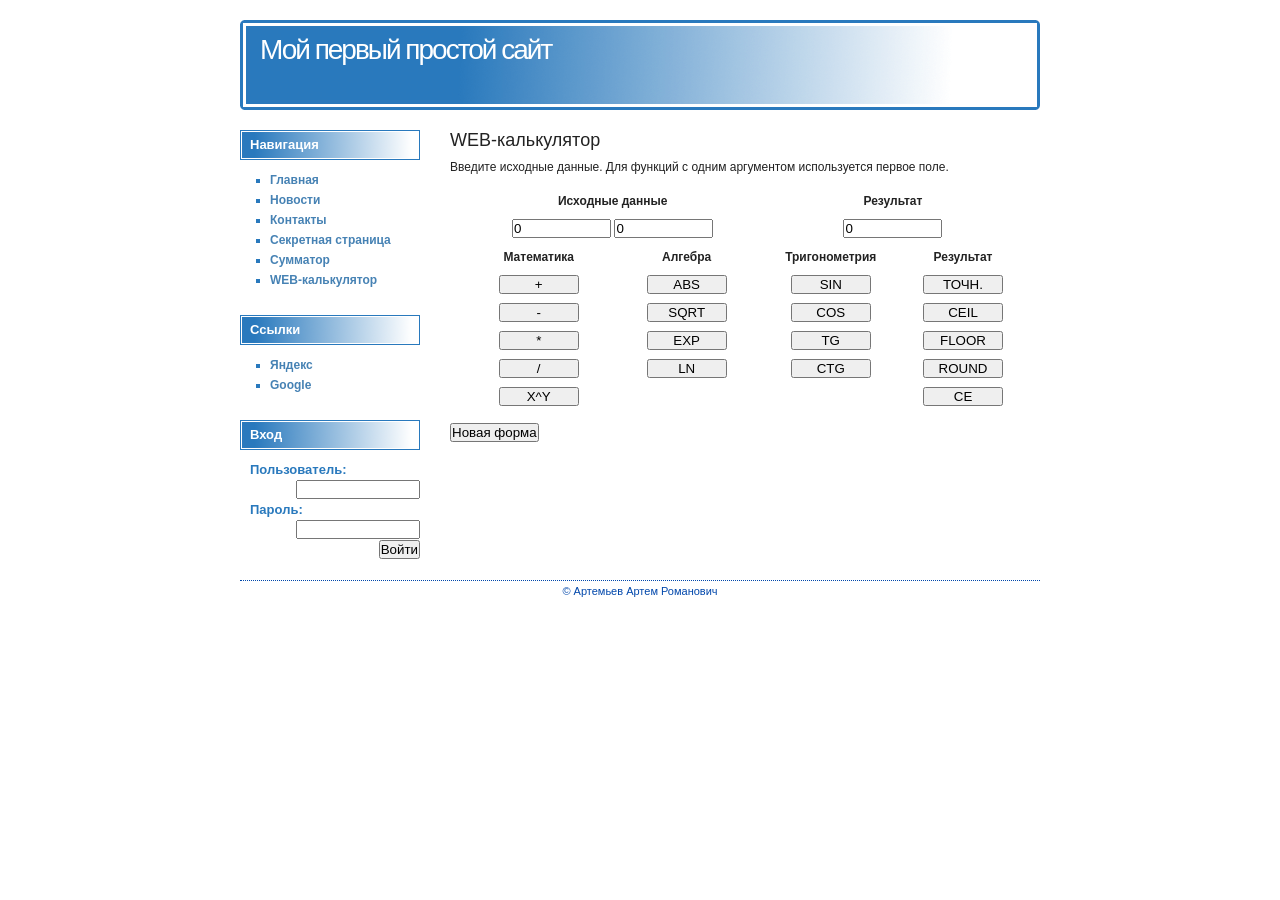
==== calculator.html @ 065d02bc "Add files via upload" ====
<!DOCTYPE html>
<html lang="ru">
<head>
  <meta charset="UTF-8">
  <meta name="author" content="Артемьев Артем Романович">
  <meta name="keywords" content="HTML, CSS, JavaScript, формы, окна, диалоги, лабораторная работа">
  <meta name="description" content="Лабораторная работа №5: работа с формами, окнами и диалогами на JavaScript">
  <meta http-equiv="content-type" content="text/html; charset=UTF-8">
  <title>Мой первый простой сайт</title>
  <base href="./">
  <link rel="stylesheet" type="text/css" href="styles/style.css">
  <script src="script.js"></script>
</head>
<body>
  <div id="main">
    <div id="header">
      <h1><a href="index.html">Мой первый простой сайт</a></h1>
    </div>

    <div id="content">
      <div id="left">

        <h2>Навигация</h2>
        <ul>
          <li><a href="index.html">Главная</a></li>
          <li><a href="news.html">Новости</a></li>
          <li><a href="contacts.html">Контакты</a></li>
          <li><a href="secret.html">Секретная страница</a></li>
          <li><a href="sum.html">Сумматор</a></li>
          <li><a href="calculator.html">WEB-калькулятор</a></li>
        </ul>


        <h2>Ссылки</h2>
        <ul>
          <li><a href="https://yandex.ru" target="_blank">Яндекс</a></li>
          <li><a href="https://google.com" target="_blank">Google</a></li>
        </ul>

        <h2>Вход</h2>
        <form action="index.html" method="post">
          Пользователь:
          <div align="right"><input name="login" type="text"></div>
          Пароль:
          <div align="right"><input name="pwd" type="password"></div>
          <div align="right"><input name="ok" type="submit" value="Войти"></div>
        </form>

      </div>

      <div id="right">
        <h2>WEB-калькулятор</h2>
        <p>Введите исходные данные. Для функций с одним аргументом используется первое поле.</p>
        <form name="form1" class="calc-form">
          <table class="calc-table">
            <tr>
              <th colspan="2">Исходные данные</th>
              <th colspan="2">Результат</th>
            </tr>
            <tr>
              <td colspan="2"><input type="text" name="T1" value="0"> <input type="text" name="T2" value="0"></td>
              <td colspan="2"><input type="text" name="T3" value="0"></td>
            </tr>
            <tr>
              <th>Математика</th>
              <th>Алгебра</th>
              <th>Тригонометрия</th>
              <th>Результат</th>
            </tr>
            <tr>
              <td><input type="button" value="+" onclick="plus()"></td>
              <td><input type="button" value="ABS" onclick="modul()"></td>
              <td><input type="button" value="SIN" onclick="sinus()"></td>
              <td><input type="button" value="ТОЧН." onclick="tochnost()"></td>
            </tr>
            <tr>
              <td><input type="button" value="-" onclick="minus()"></td>
              <td><input type="button" value="SQRT" onclick="koren()"></td>
              <td><input type="button" value="COS" onclick="cosinus()"></td>
              <td><input type="button" value="CEIL" onclick="okruglvverh()"></td>
            </tr>
            <tr>
              <td><input type="button" value="*" onclick="proizv()"></td>
              <td><input type="button" value="EXP" onclick="exponent()"></td>
              <td><input type="button" value="TG" onclick="tangens()"></td>
              <td><input type="button" value="FLOOR" onclick="okruglvniz()"></td>
            </tr>
            <tr>
              <td><input type="button" value="/" onclick="delen()"></td>
              <td><input type="button" value="LN" onclick="logarifm()"></td>
              <td><input type="button" value="CTG" onclick="cotangens()"></td>
              <td><input type="button" value="ROUND" onclick="okrugl()"></td>
            </tr>
            <tr>
              <td><input type="button" value="X^Y" onclick="stepen()"></td>
              <td></td>
              <td></td>
              <td><input type="button" value="CE" onclick="steret()"></td>
            </tr>
          </table>
        </form>
        <p style="margin-top: 12px;">
          <input type="button" value="Новая форма" name="B1" onclick="new_form()">
        </p>
      </div>

      <div style="clear: both;"></div>
      <div id="footer">&copy; Артемьев Артем Романович</div>
    </div>
  </div>
</body>
</html>
---- styles/style.css ----
* {
  margin: 0;
  padding: 0;
}

body {
  background: #fff;
  font-family: Verdana, Arial;
  font-size: 12px;
  line-height: 20px;
  color: #222;
}

#main {
  margin: 20px auto;
  width: 800px;
}

#header {
  height: 90px;
  background: #2a79bc url(images/header.png) no-repeat;
}

#header h1 {
  font-size: 28px;
  letter-spacing: -1px;
  padding: 20px 0 0 20px;
  color: #FF5500;
}

#header h1 a {
  color: #fff;
  text-decoration: none;
  font-weight: 100;
  letter-spacing: -2px;
}

#header h1 a:hover {
  color: #111;
}

a {
  text-decoration: none;
  color: #4682B4;
}

a:hover {
  text-decoration: underline;
  color: #2a52be;
}

#content {
  padding: 0px 0 0 0px;
}

#left {
  float: left;
  width: 180px;
  padding-top: 10px;
}

#left h2 {
  margin: 10px 0 0 0;
  padding-left: 10px;
  height: 30px;
  line-height: 30px;
  background: #2a79bc url(images/menu.png) no-repeat;
  color: #fff;
  font-size: 13px;
}

#left ul {
  padding: 10px 0 15px 10px;
  list-style-type: square;
  color: #2979BD;
  padding-left: 30px;
}

#left ul li a {
  text-decoration: none;
  font-weight: 600;
}

#left ul li a:hover {
  text-decoration: underline;
}

#left form {
  color: #2979BD;
  font-size: 13px;
  font-weight: 600;
  padding: 10px 0 0 10px;
}

#left input[type="text"],
#left input[type="password"] {
  width: 120px;
}

#right {
  float: right;
  width: 590px;
  text-align: justify;
  padding-top: 5px;
}

#right h2 {
  font-size: 18px;
  font-weight: 100;
  padding: 15px 0 7px 0;
}

#right p {
  margin-bottom: 10px;
}

#footer {
  text-align: center;
  font-size: 11px;
  color: #0047ab;
  margin-top: 20px;
  border-top: 1px dotted #0047ab;
}

#footer a {
  color: #0047ab;
}

.simple-form {
  margin-top: 10px;
  padding: 10px;
  border: 1px dotted #0047ab;
  width: 320px;
}

.simple-form input[type="text"] {
  width: 180px;
}

.calc-table {
  width: 95%;
  margin: 10px auto;
  border-collapse: collapse;
  text-align: center;
}

.calc-table th,
.calc-table td {
  padding: 4px;
}

.calc-table input[type="text"] {
  width: 95px;
}

.calc-table input[type="button"] {
  width: 80px;
}
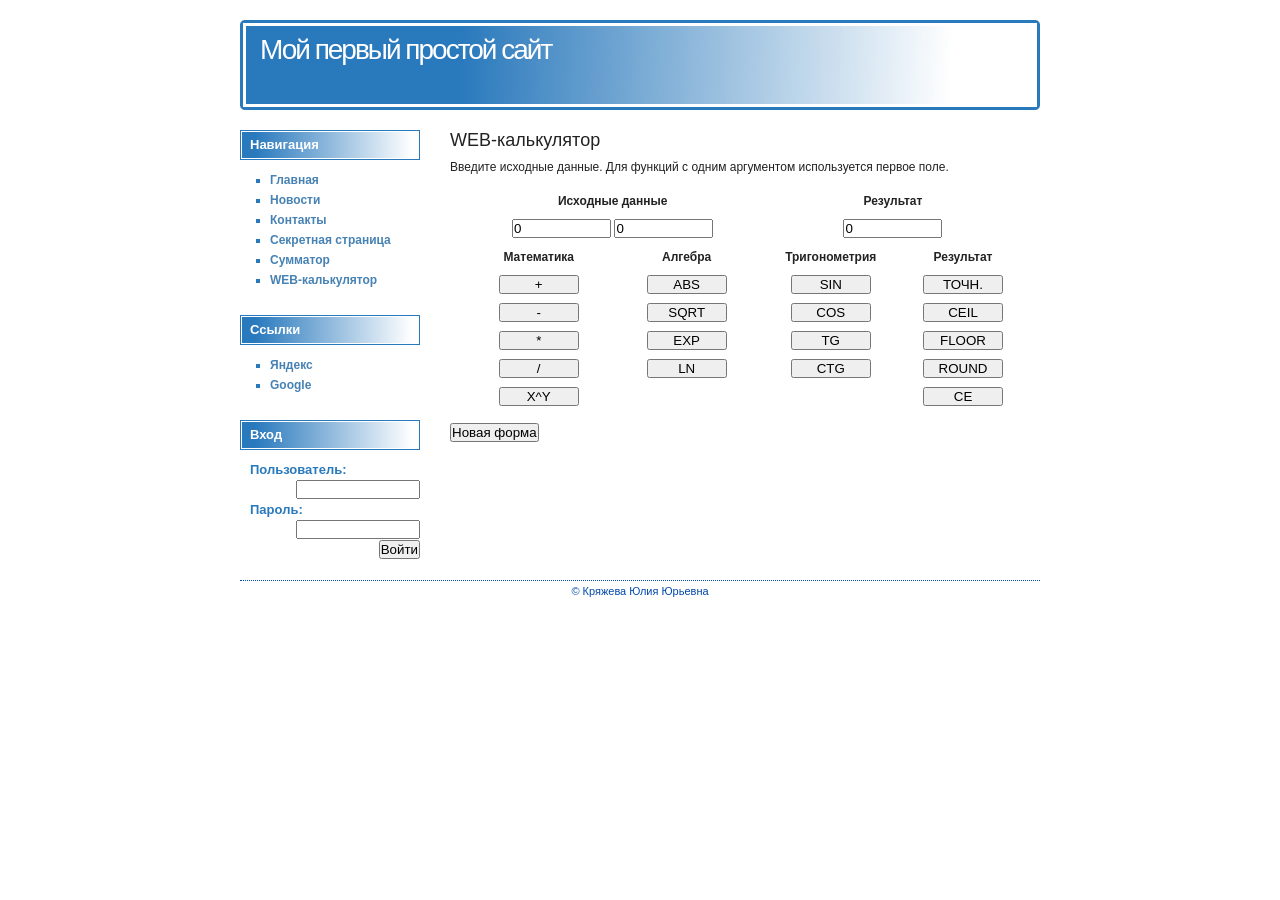
==== commit ec04b1f0: "Update calculator.html" ====
--- a/calculator.html
+++ b/calculator.html
@@ -2,7 +2,7 @@
 <html lang="ru">
 <head>
   <meta charset="UTF-8">
-  <meta name="author" content="Артемьев Артем Романович">
+  <meta name="author" content="Кряжева Юлия Юрьевна">
   <meta name="keywords" content="HTML, CSS, JavaScript, формы, окна, диалоги, лабораторная работа">
   <meta name="description" content="Лабораторная работа №5: работа с формами, окнами и диалогами на JavaScript">
   <meta http-equiv="content-type" content="text/html; charset=UTF-8">
@@ -105,7 +105,7 @@
       </div>
 
       <div style="clear: both;"></div>
-      <div id="footer">&copy; Артемьев Артем Романович</div>
+      <div id="footer">&copy; Кряжева Юлия Юрьевна</div>
     </div>
   </div>
 </body>
